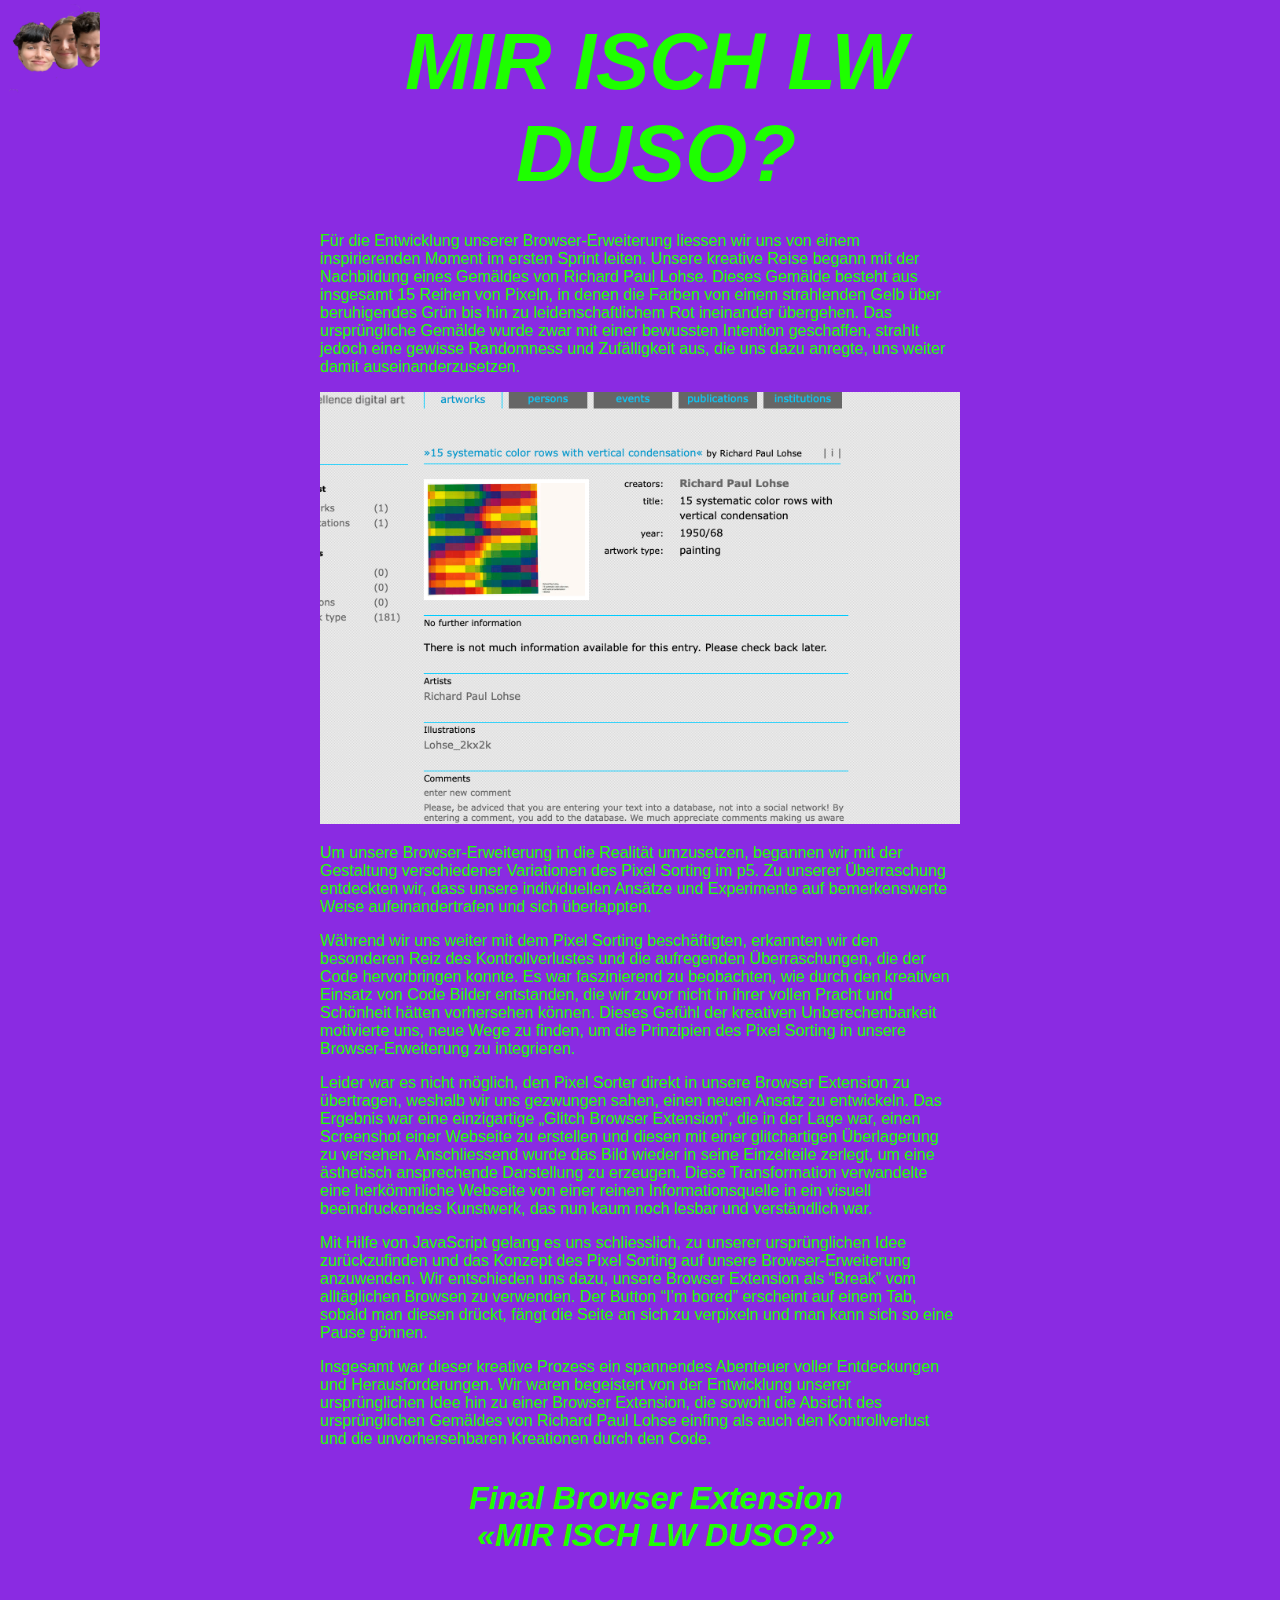
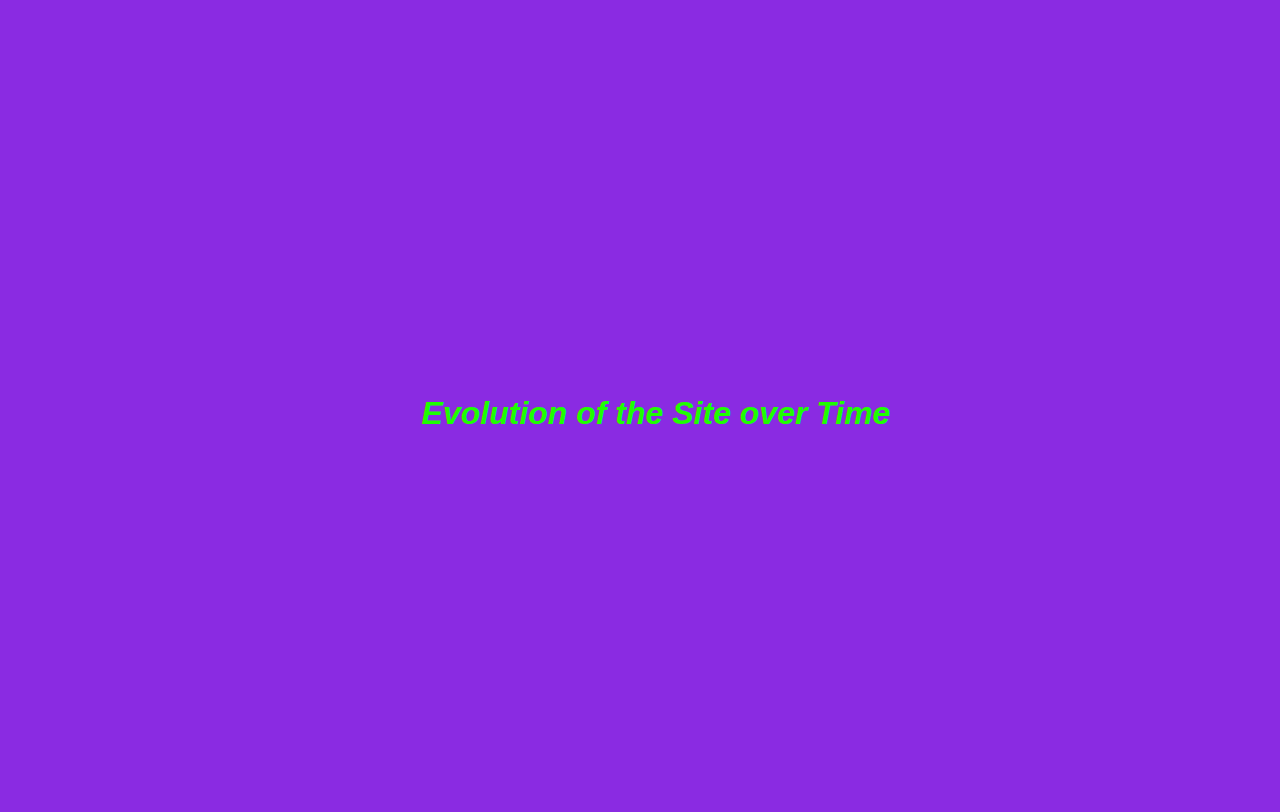
==== finalProject.html @ 4af4c9e9 "Add files via upload" ====
<!DOCTYPE html>
<html lang="en">
<head>
    <meta charset="UTF-8">
    <meta http-equiv="X-UA-Compatible" content="IE=edge">
    <meta name="viewport" content="width=device-width, initial-scale=1.0">
    <title>Final</title>
    <link rel="stylesheet" type="text/css" href="styles.css">
    <link rel="stylesheet" href="style.css">

</head>
<body class="final">
    <div class="custom-cursor"></div>
    <div id="wrapper">
        <p class="ftitel">MIR ISCH LW DUSO?</p>
        
        <p>Für die Entwicklung unserer Browser-Erweiterung liessen wir uns von einem inspirierenden Moment im ersten Sprint leiten. Unsere kreative Reise begann mit der Nachbildung eines Gemäldes von Richard Paul Lohse. Dieses Gemälde besteht aus insgesamt 15 Reihen von Pixeln, in denen die Farben von einem strahlenden Gelb über beruhigendes Grün bis hin zu leidenschaftlichem Rot ineinander übergehen. Das ursprüngliche Gemälde wurde zwar mit einer bewussten Intention geschaffen, strahlt jedoch eine gewisse Randomness und Zufälligkeit aus, die uns dazu anregte, uns weiter damit auseinanderzusetzen. </p>
        <img src="Images/Sprint original.png" alt="Screenshot von Inspiration unserer Browser Extension">
        <p>Um unsere Browser-Erweiterung in die Realität umzusetzen, begannen wir mit der Gestaltung verschiedener Variationen des Pixel Sorting im p5. Zu unserer Überraschung entdeckten wir, dass unsere individuellen Ansätze und Experimente auf bemerkenswerte Weise aufeinandertrafen und sich überlappten. </p>
        <p>Während wir uns weiter mit dem Pixel Sorting beschäftigten, erkannten wir den besonderen Reiz des Kontrollverlustes und die aufregenden Überraschungen, die der Code hervorbringen konnte. Es war faszinierend zu beobachten, wie durch den kreativen Einsatz von Code Bilder entstanden, die wir zuvor nicht in ihrer vollen Pracht und Schönheit hätten vorhersehen können. Dieses Gefühl der kreativen Unberechenbarkeit motivierte uns, neue Wege zu finden, um die Prinzipien des Pixel Sorting in unsere Browser-Erweiterung zu integrieren. </p>
        <p>Leider war es nicht möglich, den Pixel Sorter direkt in unsere Browser Extension zu übertragen, weshalb wir uns gezwungen sahen, einen neuen Ansatz zu entwickeln. Das Ergebnis war eine einzigartige „Glitch Browser Extension“, die in der Lage war, einen Screenshot einer Webseite zu erstellen und diesen mit einer glitchartigen Überlagerung zu versehen. Anschliessend wurde das Bild wieder in seine Einzelteile zerlegt, um eine ästhetisch ansprechende Darstellung zu erzeugen. Diese Transformation verwandelte eine herkömmliche Webseite von einer reinen Informationsquelle in ein visuell beeindruckendes Kunstwerk, das nun kaum noch lesbar und verständlich war. </p>
        <p>Mit Hilfe von JavaScript gelang es uns schliesslich, zu unserer ursprünglichen Idee zurückzufinden und das Konzept des Pixel Sorting auf unsere Browser-Erweiterung anzuwenden. Wir entschieden uns dazu, unsere Browser Extension als “Break” vom alltäglichen Browsen zu verwenden. Der Button “I’m bored” erscheint auf einem Tab, sobald man diesen drückt, fängt die Seite an sich zu verpixeln und man kann sich so eine Pause gönnen. 
        </p>
        <P>
            Insgesamt war dieser kreative Prozess ein spannendes Abenteuer voller Entdeckungen und Herausforderungen. Wir waren begeistert von der Entwicklung unserer ursprünglichen Idee hin zu einer Browser Extension, die sowohl die Absicht des ursprünglichen Gemäldes von Richard Paul Lohse einfing als auch den Kontrollverlust und die unvorhersehbaren Kreationen durch den Code.</P>
            <p class="Titelone">Final Browser Extension <br> «MIR ISCH LW DUSO?»</p>
            <div style="padding:63.80% 0 0 0;position:relative;"><iframe src="https://player.vimeo.com/video/832611521?h=a6ba57f2fb&title=0&byline=0&portrait=0&speed=0&badge=0&autopause=0&player_id=0&app_id=58479/embed" allow="autoplay; fullscreen; picture-in-picture" allowfullscreen frameborder="0" style="position:absolute;top:0;left:0;width:100%;height:100%;"></iframe></div>
            
            <p class="Titelone">Evolution of the Site over Time</p>
            <iframe title="vimeo-player" src="https://player.vimeo.com/video/833020849?h=e64de1fbae" width="640" height="360" frameborder="0"    allowfullscreen></iframe>
    </div>
   
    <script src="script.js"></script>
</body>
</html>
---- styles.css ----
body {
    cursor: none; /* Hide default cursor */
  }
  
  .custom-cursor {
    position: fixed;
    top: 0;
    left: 0;
    width: 100px; /* Width of your custom cursor image */
    height: 100px; /* Height of your custom cursor image */
    background-image: url('Images/mouse.png'); /* Path to your custom cursor image */
    background-size: cover;
    pointer-events: none; /* Ensure the cursor does not interfere with elements */
    z-index: 9999; /* Ensure the cursor is on top of other elements */
  }
---- style.css ----
@import url('https://fonts.googleapis.com/css2?family=Jost:wght@300&display=swap');

:root {
    --anzitems: 5;
    /* Anzahl Links anpassen */
}

body {
    background-color: blueviolet;
    display: flex;
    align-items: center;
    min-height: 100vh;
    margin: 0;
    padding: 0;
    font-family:Verdana, Geneva, Tahoma, sans-serif

}

h1 {
    margin: 0;
    padding: 1rem;
    font-size: 5rem;
    text-align: center;
    position: absolute;
    font-style: italic;
    width: 100%;
    right: 1rem;
    top: 0;
    color: rgb(30, 255, 0);
}
h2 {
    top: 90%;
    font-size: 1rem;
    text-align: center;
    position: absolute;
    font-style: italic;
    width: 100%;
    right: 1rem;
    color: rgb(30, 255, 0);
}
h3 {
    top: 94%;
    font-size: 0.5rem;
    text-align: center;
    position: absolute;
    font-style: italic;
    width: 100%;
    right: 1rem;
    font-weight: 100;
    color: rgb(30, 255, 0);
}

.process {
    display: flex;
    width: 100%;
    margin: 0;
    padding: 0;
}

.process li {
    color: white;
    height: 10vh;
    flex-basis: calc(100vw / var(--anzitems));
    flex-grow: 10;
    flex-shrink: 0;
    list-style-type: none;
    display: flex;
    font-weight: 600;
    justify-content: center;
}
    /* flex-direction: column; */
    /* justify-content: center;
    align-items: center;
    border-right: 1px solid rgb(30, 255, 0); */



.process li:hover {
    background-color: blueviolet;
    color: rgb(255, 94, 0);
}

.process li a {
    color: rgb(30, 255, 0);
    text-decoration: none;
    font-size: 6rem;
    text-align: center;
    position: relative;
    font-style: italic;

}

.process li:hover a {
    color: rgb(0, 17, 255);
}

.process li a p {
    font-size: 1.25rem;

}

/*-----------Sprint1 Praes-------------*/
nav{
    position: fixed;
}
section{
    display: flex;
}
section article{
    width:50%;
}



/*-----------CSS Styles für final Project-------------*/

.ftitel{
    margin: 0;
    padding: 1rem;
    font-size: 5rem;
    text-align: center;
    font-style: italic;
    width: 100%;
   font-weight: 600;
    color: rgb(30, 255, 0);
}

body.final{
    display: flex;
    justify-content: center;
    color: rgb(30, 255, 0);
}
#wrapper{
    width: 50vw;
    font-family: Verdana, Geneva, Tahoma, sans-serif;
}
img{
    width: 100%;
}

.Titelone {
    margin: 0;
    padding: 1rem;
    font-size: 2rem;
    text-align: center;
    font-style: italic;
    width: 100%;
   font-weight: 600;
    color: rgb(30, 255, 0);
}
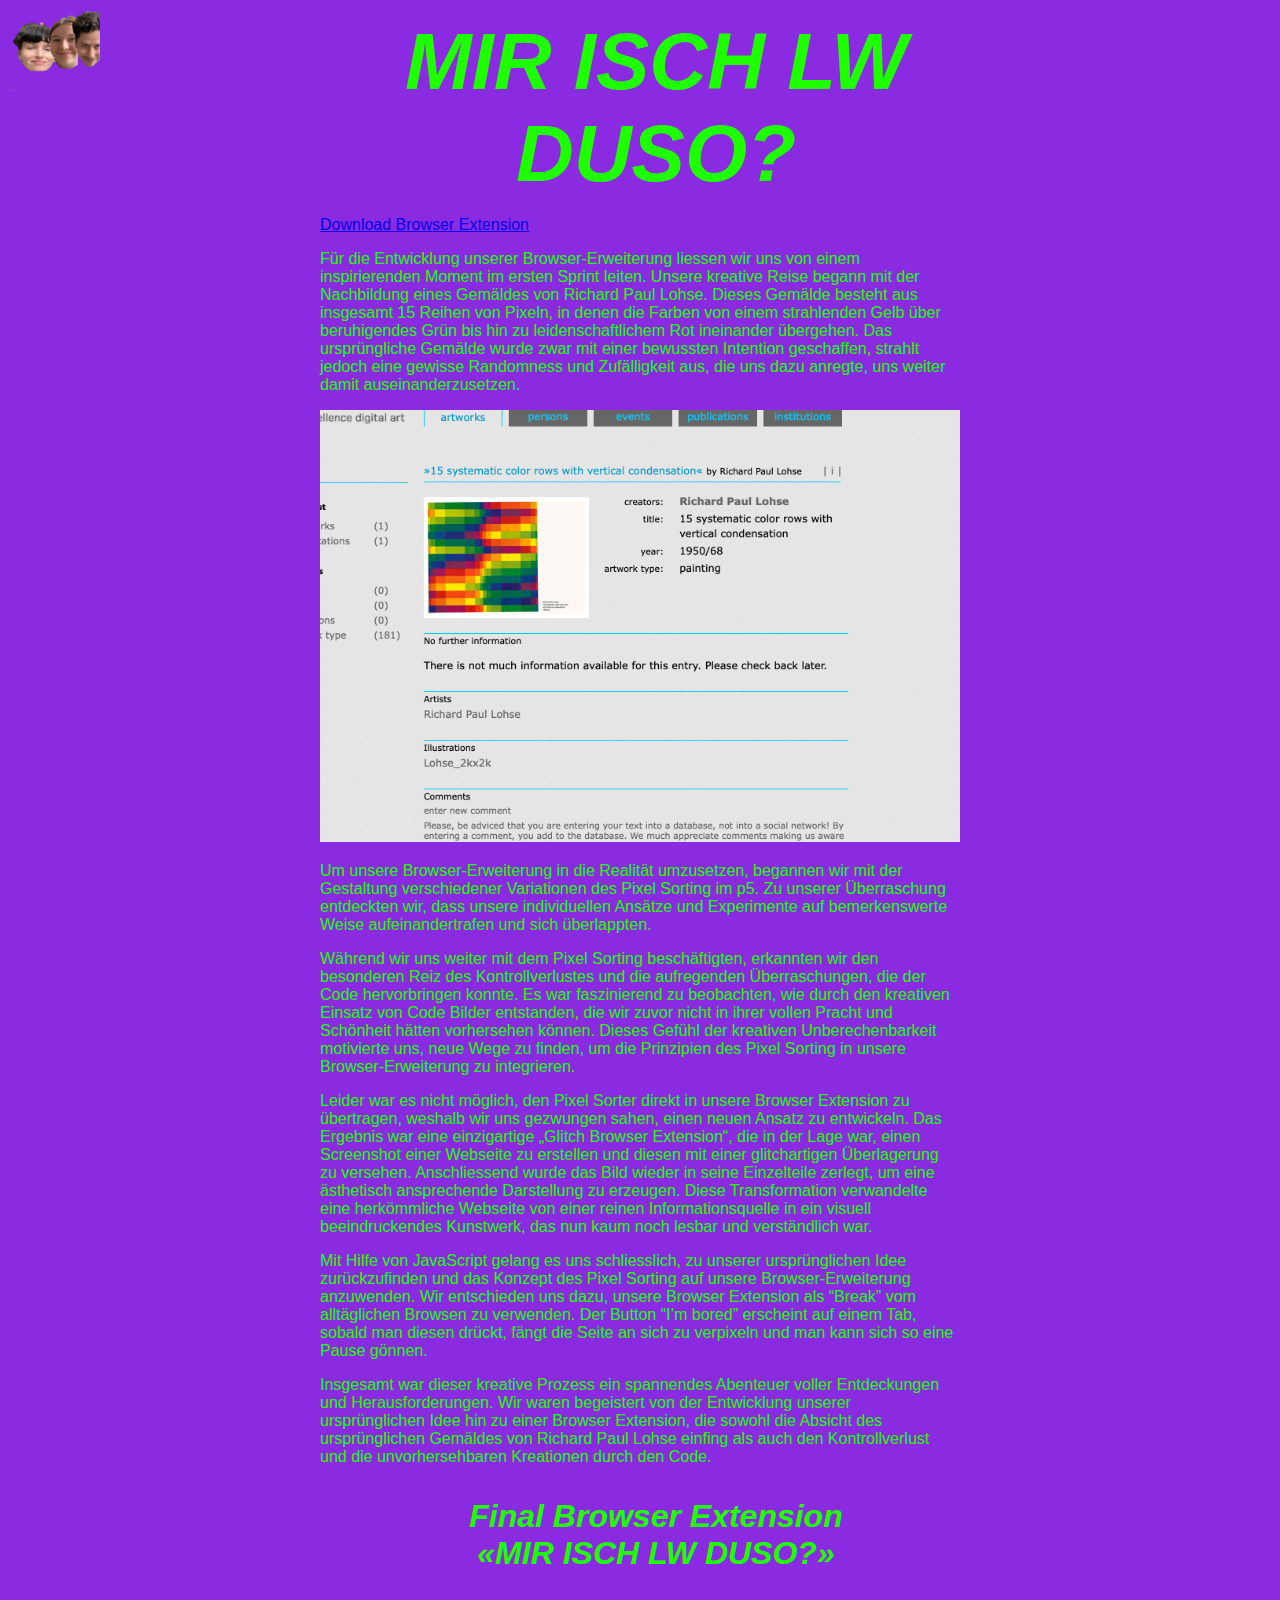
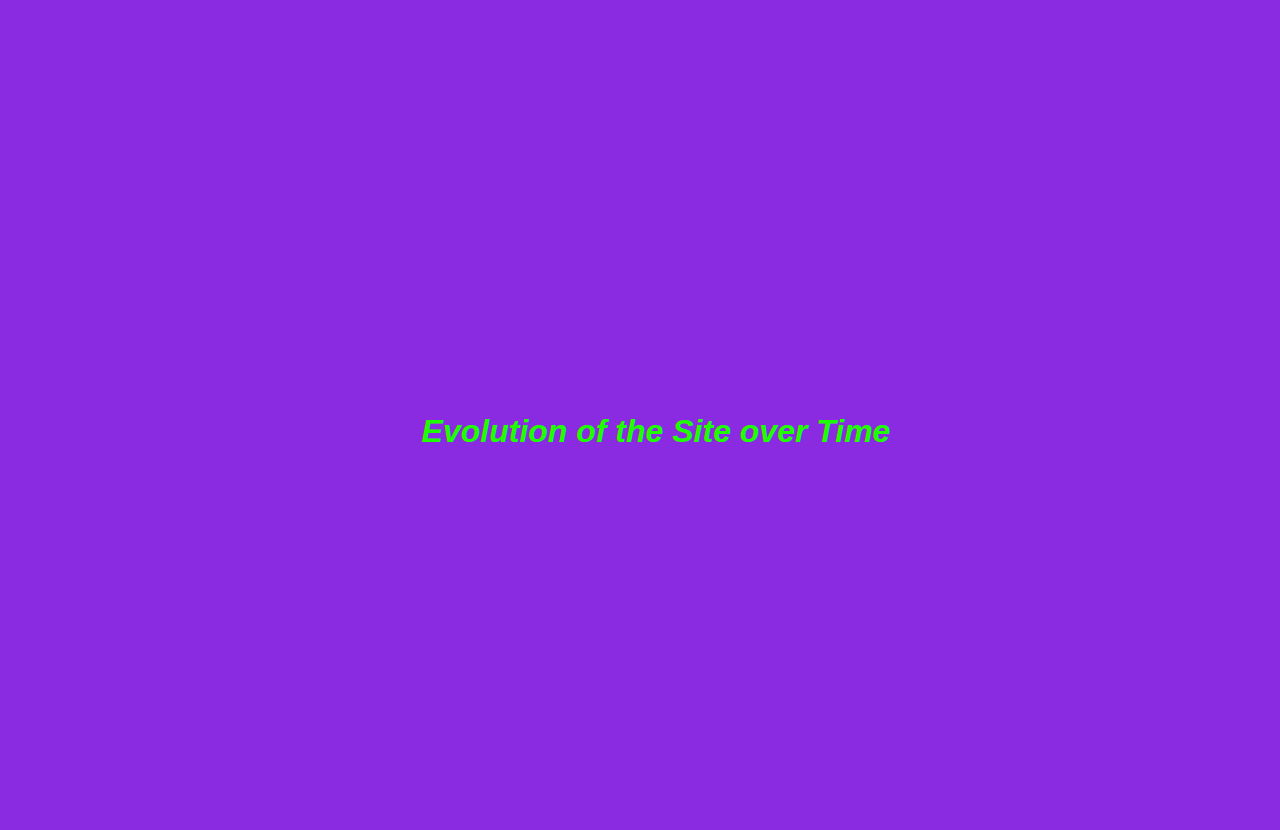
==== commit 58998909: "Update finalProject.html" ====
--- a/finalProject.html
+++ b/finalProject.html
@@ -13,6 +13,8 @@
     <div class="custom-cursor"></div>
     <div id="wrapper">
         <p class="ftitel">MIR ISCH LW DUSO?</p>
+        
+        <a href="finalproject/button.zip">Download Browser Extension</a>
         
         <p>Für die Entwicklung unserer Browser-Erweiterung liessen wir uns von einem inspirierenden Moment im ersten Sprint leiten. Unsere kreative Reise begann mit der Nachbildung eines Gemäldes von Richard Paul Lohse. Dieses Gemälde besteht aus insgesamt 15 Reihen von Pixeln, in denen die Farben von einem strahlenden Gelb über beruhigendes Grün bis hin zu leidenschaftlichem Rot ineinander übergehen. Das ursprüngliche Gemälde wurde zwar mit einer bewussten Intention geschaffen, strahlt jedoch eine gewisse Randomness und Zufälligkeit aus, die uns dazu anregte, uns weiter damit auseinanderzusetzen. </p>
         <img src="Images/Sprint original.png" alt="Screenshot von Inspiration unserer Browser Extension">
@@ -32,4 +34,4 @@
    
     <script src="script.js"></script>
 </body>
-</html>+</html>
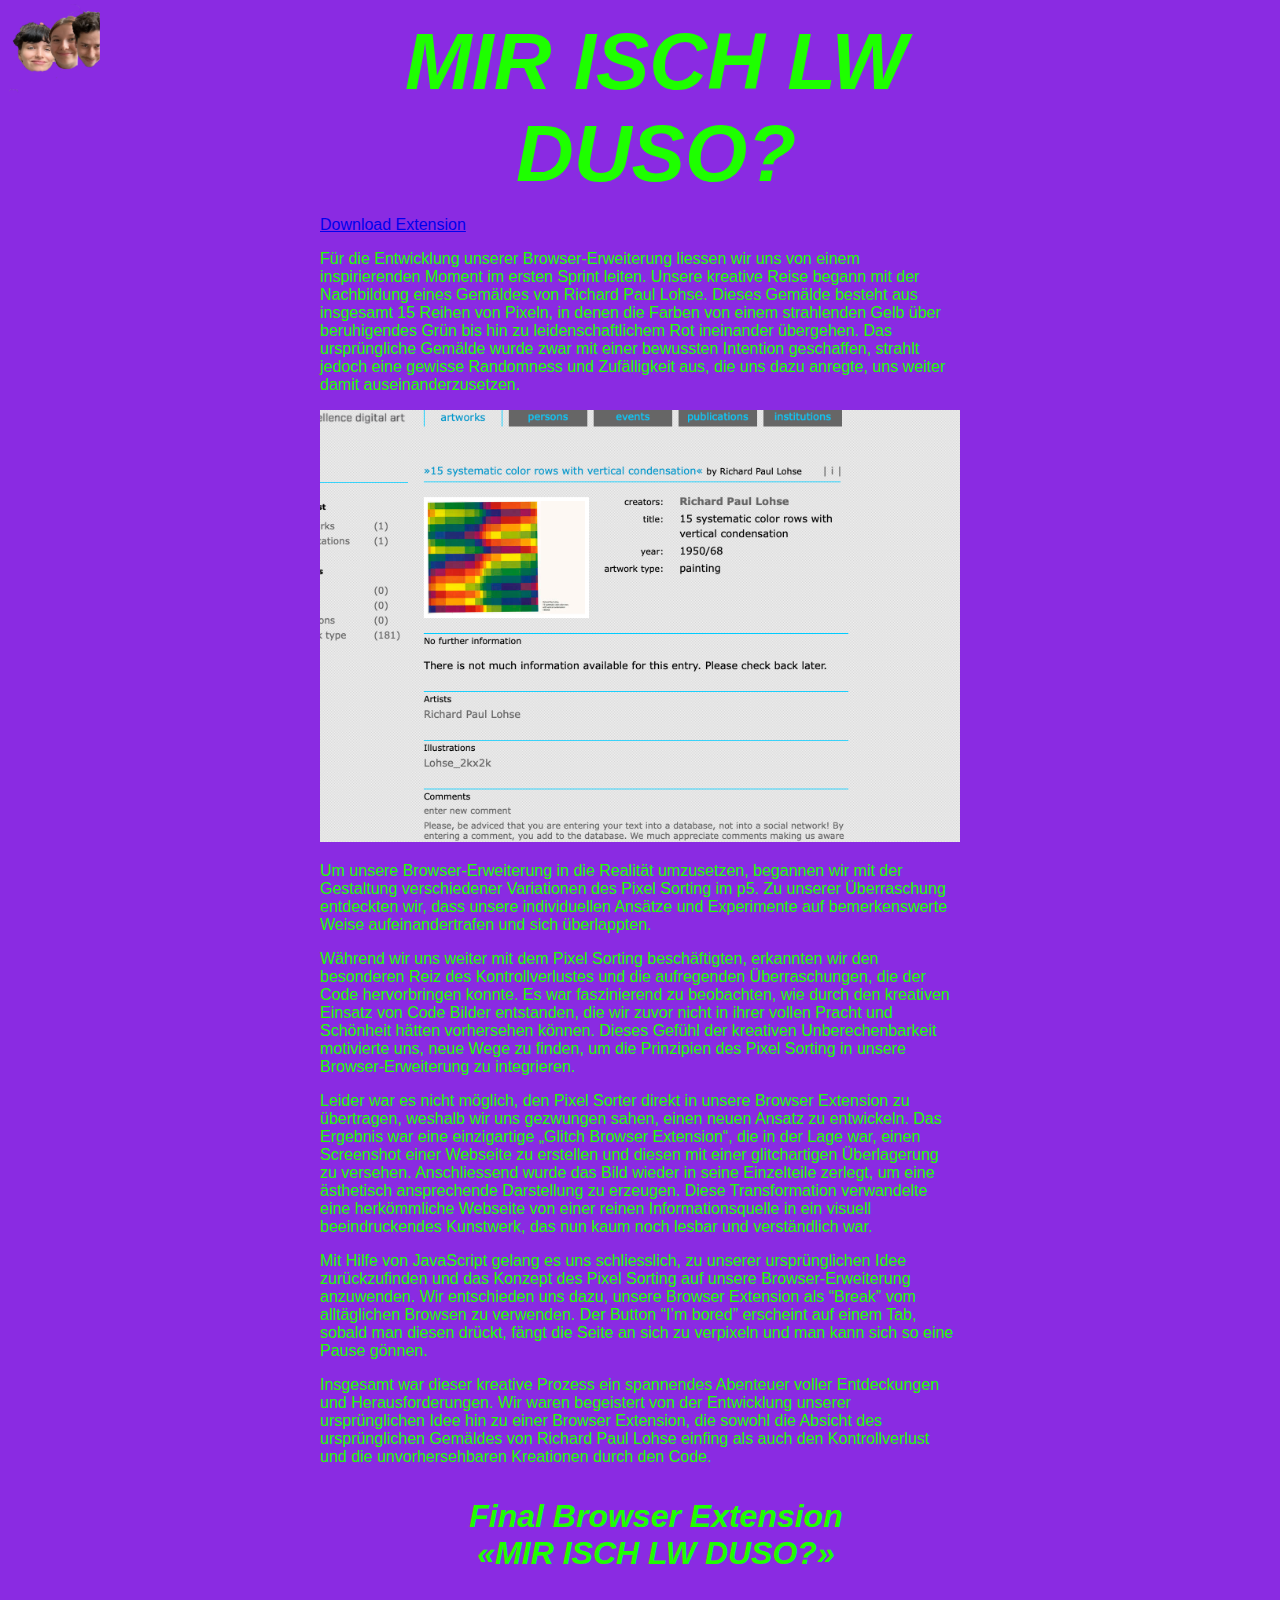
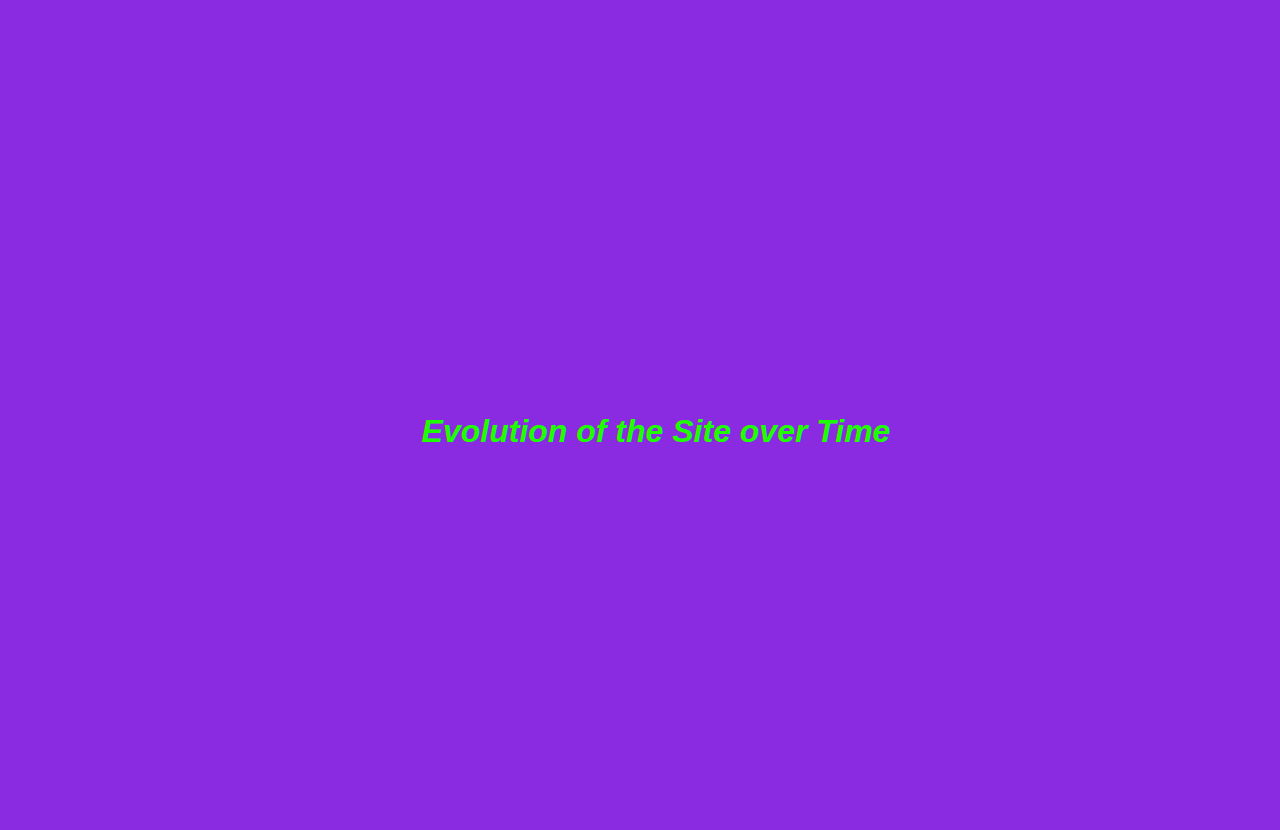
==== commit 0c25403c: "Add files via upload" ====
--- a/finalProject.html
+++ b/finalProject.html
@@ -13,9 +13,7 @@
     <div class="custom-cursor"></div>
     <div id="wrapper">
         <p class="ftitel">MIR ISCH LW DUSO?</p>
-        
-        <a href="finalproject/button.zip">Download Browser Extension</a>
-        
+        <a href="Button.zip" >Download Extension</a>
         <p>Für die Entwicklung unserer Browser-Erweiterung liessen wir uns von einem inspirierenden Moment im ersten Sprint leiten. Unsere kreative Reise begann mit der Nachbildung eines Gemäldes von Richard Paul Lohse. Dieses Gemälde besteht aus insgesamt 15 Reihen von Pixeln, in denen die Farben von einem strahlenden Gelb über beruhigendes Grün bis hin zu leidenschaftlichem Rot ineinander übergehen. Das ursprüngliche Gemälde wurde zwar mit einer bewussten Intention geschaffen, strahlt jedoch eine gewisse Randomness und Zufälligkeit aus, die uns dazu anregte, uns weiter damit auseinanderzusetzen. </p>
         <img src="Images/Sprint original.png" alt="Screenshot von Inspiration unserer Browser Extension">
         <p>Um unsere Browser-Erweiterung in die Realität umzusetzen, begannen wir mit der Gestaltung verschiedener Variationen des Pixel Sorting im p5. Zu unserer Überraschung entdeckten wir, dass unsere individuellen Ansätze und Experimente auf bemerkenswerte Weise aufeinandertrafen und sich überlappten. </p>
@@ -34,4 +32,4 @@
    
     <script src="script.js"></script>
 </body>
-</html>
+</html>